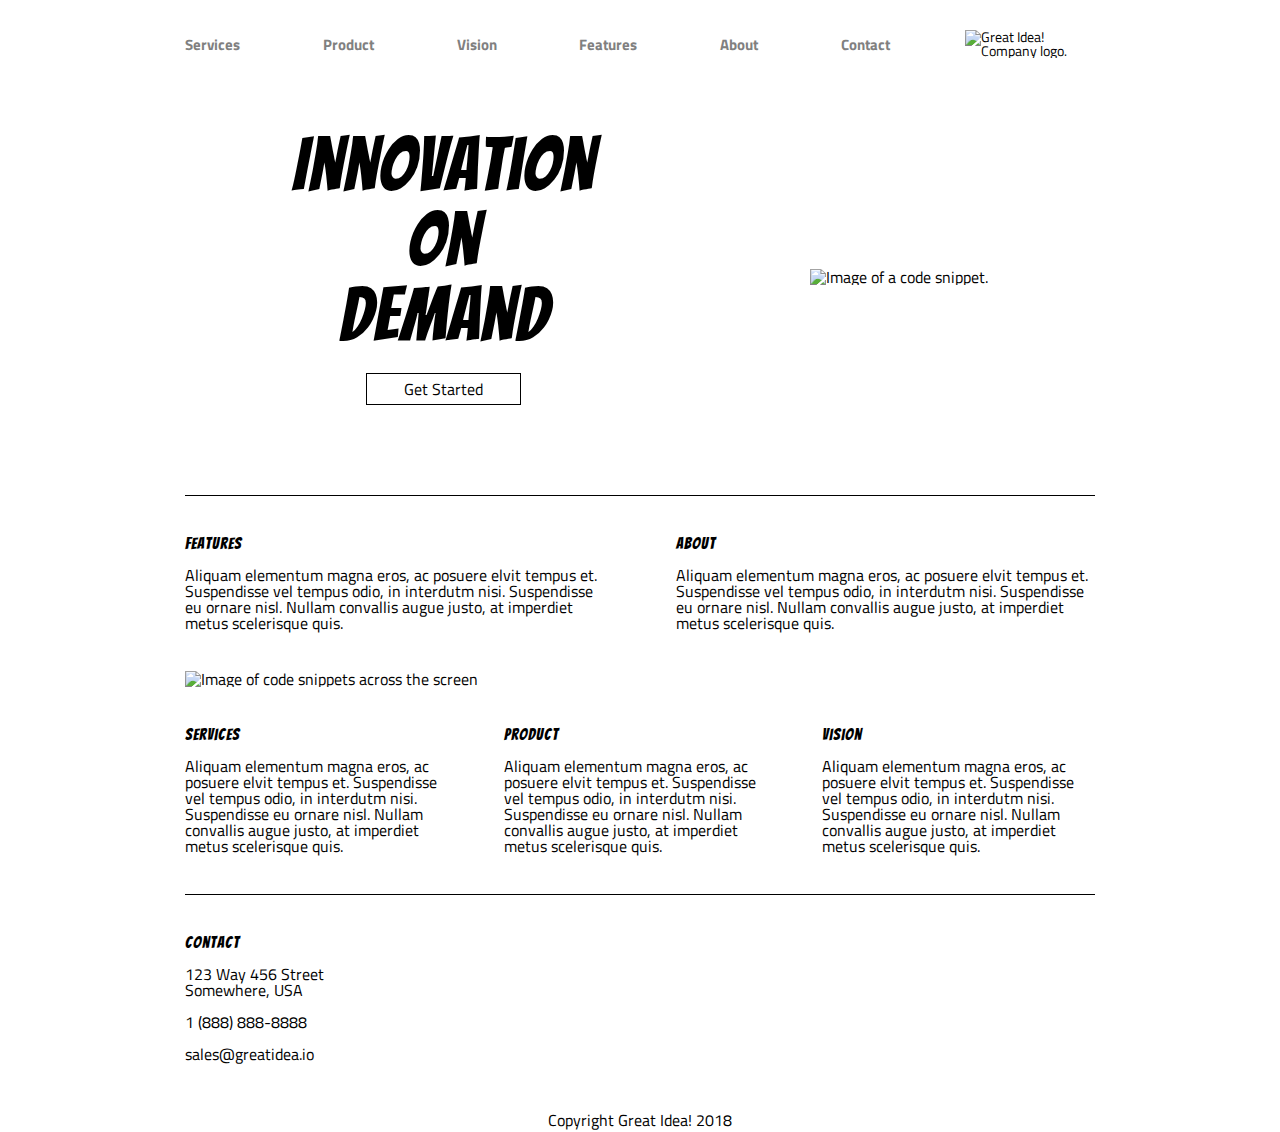
==== index.html @ b48bbc55 "mvp completed" ====
<!doctype html>

<html lang="en">
  <head>
    <meta charset="utf-8">
    <meta name="viewport" content="width=device-width, initial-scale=1.0">
    <title>Great Idea - Responsive I</title>

    <link href="https://fonts.googleapis.com/css?family=Bangers|Titillium+Web" rel="stylesheet">
    <link rel="stylesheet" href="css/index.css">

  </head>

  <body>
    <nav class="container">
      <div class="inner-container">
        <line3></line3>
        <a href="services.html">Services</a>
        <line3></line3>
        <a href="#">Product</a>
        <line3></line3>
        <a href="#">Vision</a>
        <line3></line3>
        <a href="#">Features</a>
        <line3></line3>
        <a href="#">About</a>
        <line3></line3>
        <a href="#">Contact</a>
        <line3></line3>
      </div>
			<img class="logo" src="img/logo.png" alt="Great Idea! Company logo.">
		</nav>
		
		<section class="middle-container">
			<div class="slogan-container">
				<div>
					<p>Innovation<br>On<br>Demand</p>
					
				</div>
				<button class="get-started-button">Get Started</button>
			</div>
			<div class="circle-code-image-section">
				<img class="circle-code" src="img/header-img.png" alt="Image of a code snippet." align="right">
			</div>
		</section>
	  
    <section class="content">
      <line></line>
      
      <section class="content-row">
        <div class="content-width-top">
          <h3>Features</h3>
          <p>Aliquam elementum magna eros, ac posuere elvit tempus et. Suspendisse vel tempus odio, 
          in interdutm nisi. Suspendisse eu ornare nisl. Nullam convallis augue justo, at imperdiet metus scelerisque quis.</p>
        </div>
        
        <div class="content-width-top">
          <h3>About</h3>
          <p>Aliquam elementum magna eros, ac posuere elvit tempus et. Suspendisse vel tempus odio, in 
          interdutm nisi. Suspendisse eu ornare nisl. Nullam convallis augue justo, at imperdiet metus scelerisque quis.</p>
        </div>
      </section>
      
      <section>
        <img class="middle-img" src="img/mid-page-accent.jpg" alt="Image of code snippets across the screen">
      </section>
      
      <section class="content-row">
        <div class="content-width-bot">
          <h3>Services</h3>
          <p>Aliquam elementum magna eros, ac posuere elvit tempus et. Suspendisse vel tempus odio, in 
          interdutm nisi. Suspendisse eu ornare nisl. Nullam convallis augue justo, at imperdiet metus scelerisque quis.</p>
        </div>

        <div class="content-width-bot">
          <h3>Product</h3>
          <p>Aliquam elementum magna eros, ac posuere elvit tempus et. Suspendisse vel tempus odio, in 
          interdutm nisi. Suspendisse eu ornare nisl. Nullam convallis augue justo, at imperdiet metus scelerisque quis.</p>
        </div>
        
        <div class="content-width-bot">
          <h3>Vision</h3>
          <p>Aliquam elementum magna eros, ac posuere elvit tempus et. Suspendisse vel tempus odio, in 
          interdutm nisi. Suspendisse eu ornare nisl. Nullam convallis augue justo, at imperdiet metus scelerisque quis.</p>
        </div>
      </section>
      
      <line></line>
      
      <section class="contact">
        <h3>Contact</h3>
        <p>123 Way 456 Street<br>
        Somewhere, USA<br><br>
        1 (888) 888-8888<br><br>
        sales@greatidea.io</p>
      </section>
    </section>

		<footer>Copyright Great Idea! 2018</footer>
	</body>
</html>
---- css/index.css ----
/* http://meyerweb.com/eric/tools/css/reset/ 
   v2.0 | 20110126
   License: none (public domain)
*/

html, body, div, span, applet, object, iframe,
h1, h2, h3, h4, h5, h6, p, blockquote, pre,
a, abbr, acronym, address, big, cite, code,
del, dfn, em, img, ins, kbd, q, s, samp,
small, strike, strong, sub, sup, tt, var,
b, u, i, center,
dl, dt, dd, ol, ul, li,
fieldset, form, label, legend,
table, caption, tbody, tfoot, thead, tr, th, td,
article, aside, canvas, details, embed, 
figure, figcaption, footer, header, hgroup, 
menu, nav, output, ruby, section, summary,
time, mark, audio, video {
	margin: 0;
	padding: 0;
	border: 0;
	font-size: 100%;
	font: inherit;
	vertical-align: baseline;
}
/* HTML5 display-role reset for older browsers */
article, aside, details, figcaption, figure, 
footer, header, hgroup, menu, nav, section {
	display: block;
}
body {
	line-height: 1;
}
ol, ul {
	list-style: none;
}
blockquote, q {
	quotes: none;
}
blockquote:before, blockquote:after,
q:before, q:after {
	content: '';
	content: none;
}
table {
	border-collapse: collapse;
	border-spacing: 0;
}

/* Set every element's box-sizing to border-box */
* {
    box-sizing: border-box;
}

html, body {
    height: 100%;
    font-family: 'Titillium Web', sans-serif;
}

h1, h2, h3, h4, h5 {
    font-family: 'Bangers', cursive;
    letter-spacing: 1px;
    margin-bottom: 15px;
}

nav {
	max-width: 910px;
	font-size: 14px;
	vertical-align: middle;
	display: inline-block;
}

.logo {
	vertical-align: middle;
	margin-left: 15px;
}

.circle-code {
	height: 100%;
	width: 100%;
}

.circle-code-image-section {
	display:flex;
	max-width: 379px;
	max-height: 379px;
}

.middle-img {
	width: 100%;
}

.services-header-img {
	width: 100%;
	margin-bottom: 25px;
}

a {
	text-decoration: none;
	color: gray;
	vertical-align: middle;
	font-weight: bold;
	font-size: 15px;
}

html {
	margin-left: auto;
	margin-right: auto;
	max-width: 910px;
	align: center;
	
}

head {
	align: center;
}

footer {
	align: center;
	margin-top: 50px;
	margin-bottom: 25px;
	text-align: center;
	
}

.services-header {
	margin-bottom: 45px;
	line-height: 1.2;
}

.services-container {
	width: 100%;
	min-height: 830px;
	display: flex;
	flex-wrap: wrap;
	justify-content: space-between;
	align-content: space-between;
}

.services-section {
	display: flex;
	max-width: 435px;
	flex-direction: column;
	background-color: Whitesmoke;
	border: 1px solid black;
	padding-top: 20px;
	padding-right: 30px;
	padding-bottom: 20px;
	padding-left: 20px;
	line-height: 1.2;
}

.container {
  display: flex;
  width: 100%;
  justify-content: space-between;
  margin-top: 30px;
  margin-bottom: 20px;
  align-items: center;
}

.inner-container {
    display: flex;
    width: 100%;
    justify-content: space-between;
    margin-right: 60px;
    align-items: center;
}

.middle-container {
  display: flex;
  flex-wrap: wrap;
  justify-content: space-around;
  margin-top: 70px;
  margin-bottom: 70px;
  align-items: center;
}

.slogan-container {
	display: flex;
	flex-direction: column;
	justify-content: center;
	align-items: center;
	font-size: 75px;
	letter-spacing: 1px;
	text-align: center;
	font-family: 'Bangers', cursive;
	margin-bottom: 20px;
}

.lower-container {
	display: flex;
	flex-wrap: wrap;
	width: 100%;
	min-height: 310.7px;
	justify-content: space-between;
	margin-bottom: 90px;
}

.services-info-img {
	width: 100%;
	height: 100%;
}

.service-facts-container {
	display:flex;
	flex-direction: column;
	max-width: 435px;
	line-height: 1.2;
	
}

.service-facts-image-section{
	display:flex;
	max-width: 435px;
	max-height: 310.7px;
}

.service-facts-section {
	display: flex;
	max-width: 415px;
	margin-top: 25px;
	margin-left: 20px;
	margin-bottom: 20px;
	line-height: 1.9;
}

.service-facts {
	color: black;
	font-weight: normal;
}

ul{
	display: flex;
	flex-direction: column;
	color: black;
	font-weight: normal;
}

.slogan {
	vertical-align: middle;
	font-size: 60px;
	text-align: center;
	font-family: 'Bangers', cursive;
}

.content-row{
	margin-top: 20px;
	margin-bottom: 20px;
	display: flex;
    justify-content: space-between;
}

.content-width-top {
    max-width: 46%;
	margin-bottom: 20px;
}

.content-width-bot {
    max-width: 30%;
	margin-top: 20px;
	margin-bottom: 20px;
}

button {
	background: white;
	border: 1px solid black;
	font-size: 16px;
	font-family: 'Titillium Web', sans-serif;
	vertical-align: middle;
	max-width: 155px;
	height: 32px;
}

.get-started-button {
	width: 155px;
	margin-top: 20px;
}

.learn-more-container {
	margin-top: 20px;
}

.learn-more-button {
	max-width: 150px;
	height: 38px;
	background: white;
	border: 1px solid black;
	border-radius: 5px;
	font-size: 12px;
	color: black;
	align: center;
	font-family: 'Titillium Web', sans-serif;
	margin-top: 20px;
	vertical-align: middle;
}

line {
	display: flex;
    height: 1px;
	width: 100%;
    border: 0;
    border-top: 1px solid black;
    margin: 1em 0;
    padding: 0;
	margin-bottom: 40px;
}

line2 {
	display: flex;
    height: 1px;
	width: 100%;
    border: 0;
    border-top: 2px solid black;
    margin: 1em 0;
    padding: 0;
	margin-top: 40px;
	margin-bottom: 40px;
}

line3 {
	display: none;
}

h2 {
	font-size: 26px;
	font-weight: bold;
}

@media(max-width:800px){
	.container {
        display: flex;
        flex-direction: column-reverse;
        width: 100%;
        justify-content: space-between;
        margin-top: 30px;
        margin-bottom: 20px;
        align-items: center;
    }

    .inner-container {
        margin-right: 0px;
    }

    .content-row{
        margin-top: 20px;
        margin-bottom: 20px;
        display: flex;
        justify-content: space-between;
        width: 96%; 
        margin-right: 2%;
        margin-left: 2%; 
    }

    .content-width-top {
        max-width: 46%;
        /*margin-right: 2%;*/
    }

    .content-width-top:last-child {
        margin-right: 0;
    }

    .content-width-bot {
        max-width: 30%;
    }

    .content-width-bot:last-child {
        margin-right: 0;
    }

    .logo {
        display: flex;
        justify-content: center;
        margin-left: 0px;
        margin-bottom: 30px;
    }
    .circle-code {
        display: none;
    }

    .middle-container {
        justify-content: center;
        margin-top: 40px;
        margin-bottom: 40px;
    }

    .contact {
        margin-left: 2%;
    }

    line {
        border-top: 2px solid black;
    }

    line3 {
        display: none;
    }
}

@media(max-width:500px){
	.container {
        display: flex;
        flex-direction: column-reverse;
        width: 100%;
        margin-top: 20px;
        margin-bottom: 20px;
        align-items: center;
    }

    line3 {
        display: flex;
        height: 1px;
        width: 100%;
        border: 0;
        border-top: 1px solid black;
        margin: 1em 0;
        padding: 0;
        margin-top: 20px;
        margin-bottom: 20px;
    }

    .inner-container {
        display: flex;
        width: 100%;
        flex-wrap: wrap;
        justify-content: center;
        margin-right: 0px;
        align-items: center;
    }

    .logo {
        display: flex;
        justify-content: center;
        margin-left: 0px;
        margin-right: 0px;
        margin-bottom: 0px;
    }

    .circle-code {
        display: none;
    }

    .middle-container {
        justify-content: center;
        margin-top: 40px;
        margin-bottom: 40px;
    }

    line {
        border-top: 2px solid black;
        margin-bottom: 30px;
    }

    .features {
        margin-bottom: 20px;
    }

    .content {
        display: flex;
        flex-direction: column;
        justify-content: center;
        align-content: middle;
        margin-left: 5%;
        margin-right: 5%;
        width: 90%;

    }

    .content-row{
        width: 100%;
        margin-top: 20px;
        margin-bottom: 20px;
        display: flex;
        flex-direction: column;
        margin: 0;
    }

    .content-width-top {
        max-width: 100%;
        margin-right: 0;
    }

    .content-width-bot {
        max-width: 100%;
        margin-right: 0px;
    }

    .content-width-bot:last-child {
        margin-bottom: 0px;
    }

    .contact {
        margin: 0;
    }
}
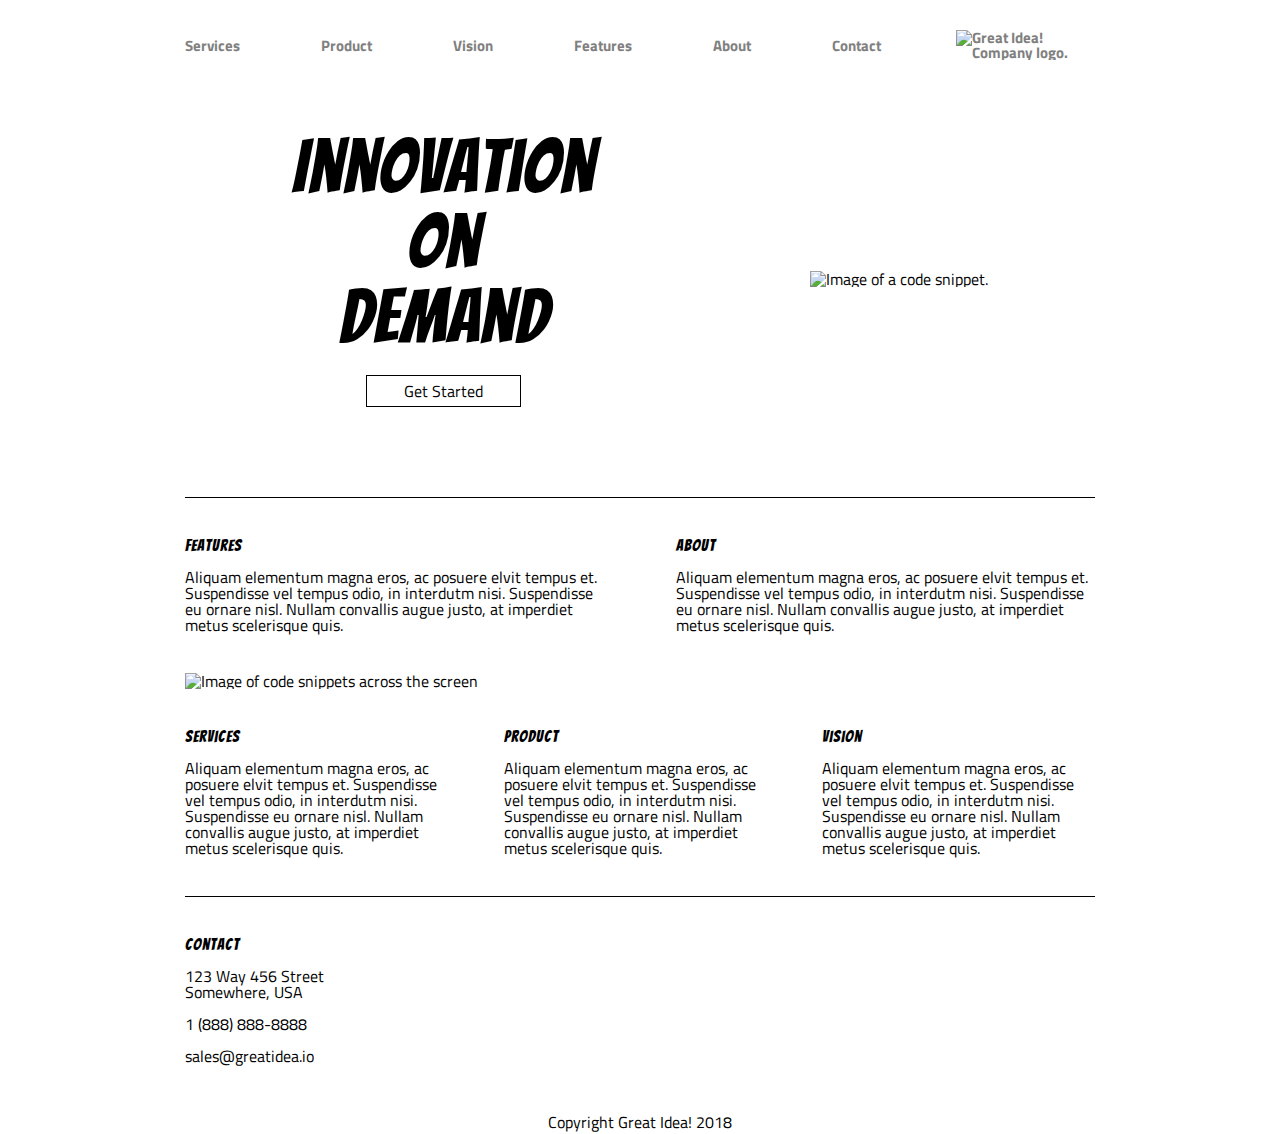
==== commit 160daf50: "stretch attempted" ====
--- a/index.html
+++ b/index.html
@@ -28,7 +28,7 @@
         <a href="#">Contact</a>
         <line3></line3>
       </div>
-			<img class="logo" src="img/logo.png" alt="Great Idea! Company logo.">
+			<a href="index.html"><img class="logo" src="img/logo.png" alt="Great Idea! Company logo."></a>
 		</nav>
 		
 		<section class="middle-container">
--- a/css/index.css
+++ b/css/index.css
@@ -139,7 +139,8 @@
 
 .services-section {
 	display: flex;
-	max-width: 435px;
+	/*max-width: 435px;*/
+    width: 48%;
 	flex-direction: column;
 	background-color: Whitesmoke;
 	border: 1px solid black;
@@ -148,6 +149,7 @@
 	padding-bottom: 20px;
 	padding-left: 20px;
 	line-height: 1.2;
+    margin-bottom: 20px;
 }
 
 .container {
@@ -190,7 +192,7 @@
 
 .lower-container {
 	display: flex;
-	flex-wrap: wrap;
+	/*flex-wrap: wrap;*/
 	width: 100%;
 	min-height: 310.7px;
 	justify-content: space-between;
@@ -198,8 +200,8 @@
 }
 
 .services-info-img {
-	width: 100%;
-	height: 100%;
+	width: 48%;
+	height: auto;
 }
 
 .service-facts-container {
@@ -207,13 +209,16 @@
 	flex-direction: column;
 	max-width: 435px;
 	line-height: 1.2;
+    width: 48%;
 	
 }
 
 .service-facts-image-section{
 	display:flex;
-	max-width: 435px;
-	max-height: 310.7px;
+	/*max-width: 435px;*/
+    max-width: 48%;
+    height: auto;
+	/*max-height: 100%;*/
 }
 
 .service-facts-section {
@@ -396,6 +401,73 @@
     line3 {
         display: none;
     }
+
+    /* Services page */
+    /*.service-facts-section {
+        display: flex;
+        max-width: 415px;
+        margin-top: 25px;
+        margin-left: 20px;
+        margin-bottom: 20px;
+        line-height: 1.9;
+    }*/
+
+    .services-container {
+        width: 96%;
+        min-height: 830px;
+        display: flex;
+        flex-wrap: wrap;
+        justify-content: space-between;
+        align-content: space-between;
+        margin-left: 2%;
+        margin-right: 2%;
+    }
+
+    .lower-container {
+        display: flex;
+        /*flex-direction: column;*/
+        /*flex-wrap: wrap;*/
+        width: 96%;
+        margin-left: 2%;
+        margin-right: 2%;
+        min-height: 310.7px;
+        justify-content: middle;
+        align-items: center;
+        margin-bottom: 90px;
+    }
+
+    .service-facts-container {
+        display:flex;
+        flex-direction: column;
+        max-width: 100%;
+        width: 48%;
+        line-height: 1.2;
+        
+    }
+
+    .service-facts-image-section{
+        display:flex;
+        max-width: 435px;
+        width: 48%;
+        max-height: 310.7px;
+    }
+
+    .services-info-img {
+        width: 48%;
+        height: 48%;
+    }
+    /*.services-section {
+        display: flex;
+        max-width: 435px;
+        flex-direction: column;
+        background-color: Whitesmoke;
+        border: 1px solid black;
+        padding-top: 20px;
+        padding-right: 30px;
+        padding-bottom: 20px;
+        padding-left: 20px;
+        line-height: 1.2;
+    }*/
 }
 
 @media(max-width:500px){
@@ -493,4 +565,59 @@
     .contact {
         margin: 0;
     }
+
+    /* Services Page */
+    .services-container {
+        width: 96%;
+        min-height: 830px;
+        display: flex;
+        flex-direction: column;
+        justify-content: space-between;
+        align-content: center;
+        margin-left: 2%;
+        margin-right: 2%;
+    }
+
+    .services-section {
+        display: flex;
+        max-width: 435px;
+        width: 100%;
+        flex-direction: column;
+        background-color: Whitesmoke;
+        border: 1px solid black;
+        margin-top: 10px;
+        margin-bottom: 10px;
+        padding-top: 20px;
+        padding-right: 30px;
+        padding-bottom: 20px;
+        padding-left: 20px;
+        line-height: 1.2;
+    }
+
+    .lower-container {
+        display: flex;
+        flex-direction: column;
+        /*flex-wrap: wrap;*/
+        width: 96%;
+        margin-left: 2%;
+        margin-right: 2%;
+        min-height: 310.7px;
+        justify-content: space-between;
+        align-content: center;
+        margin-bottom: 90px;
+    }
+
+    .service-facts-container {
+        display:flex;
+        flex-direction: column;
+        max-width: 100%;
+        width: 100%;
+        line-height: 1.2;
+        
+    }
+
+    .services-info-img {
+        width: 100%;
+        height: auto;
+    }
 }